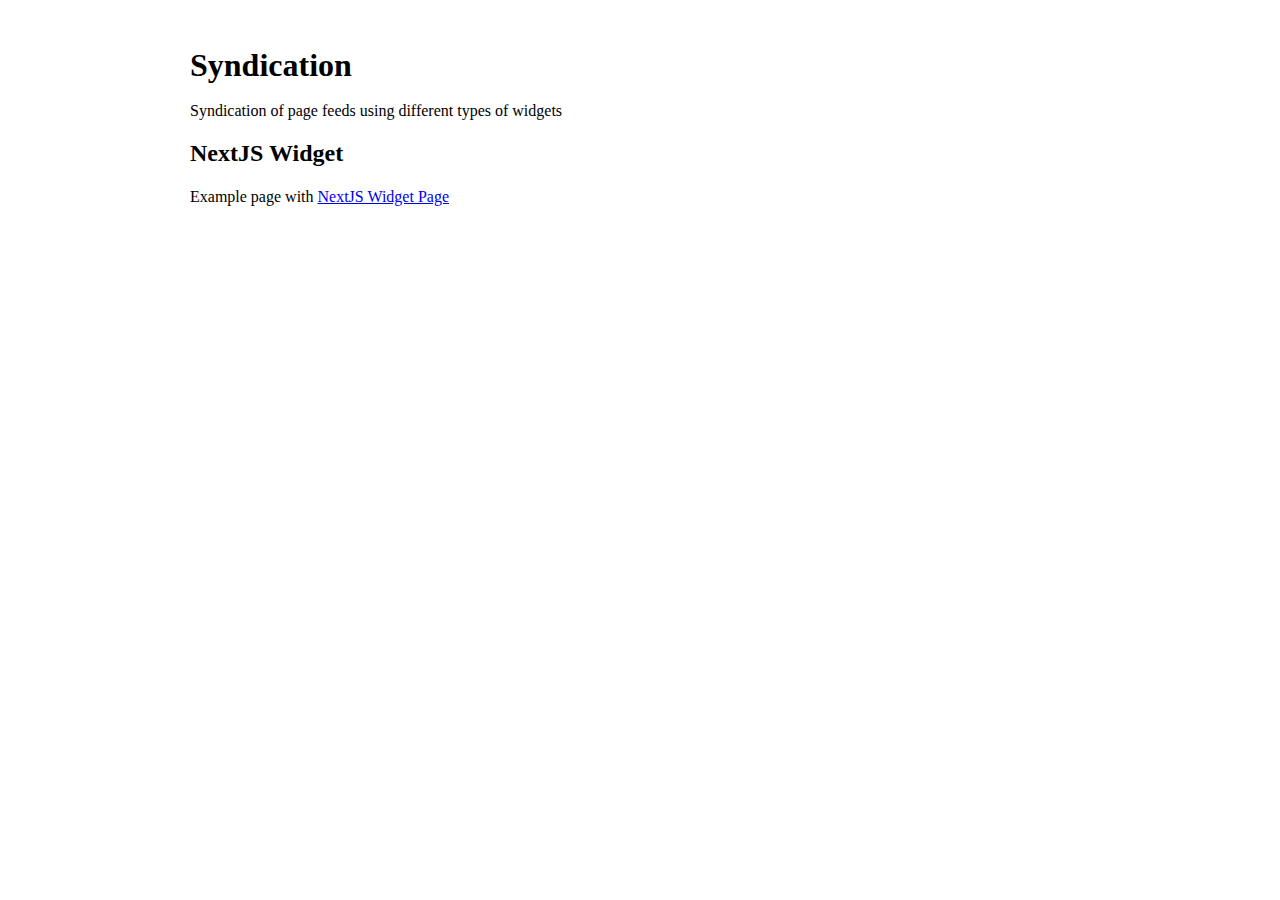
==== index.html @ 2e28853a "Initial commit with NextJS Widget" ====
<!DOCTYPE html>
<html lang="en">
<head>
    <meta charset="UTF-8">
    <meta name="viewport" content="width=device-width, initial-scale=1.0">
    <title>Syndication</title>
    <link rel="stylesheet" href="style.css">
</head>
<body>
    <main>
            <h1>Syndication</h1>
            <p>Syndication of page feeds using different types of widgets</p>
            <h2>NextJS Widget</h2>
            <p>Example page with <a href="nextjs-page.html">NextJS Widget Page</a></p>
    </main>  
</body>
</html>
---- style.css ----
html {
    font-size: 16px;
    line-height: 23px;
}
body {
    max-width: 900px;
    margin-left: auto;
    margin-right: auto;
    padding: 25px;
}

.main-wrapper {
    display: flex;
    flex-direction: row;
    align-content: flex-start;
    gap: 20px;
}

.main-content {
    flex-basis: 70%;
}

.main-left-nav {
    flex-basis: 25%;
}

ul li {
    line-height: 1.7em;
}
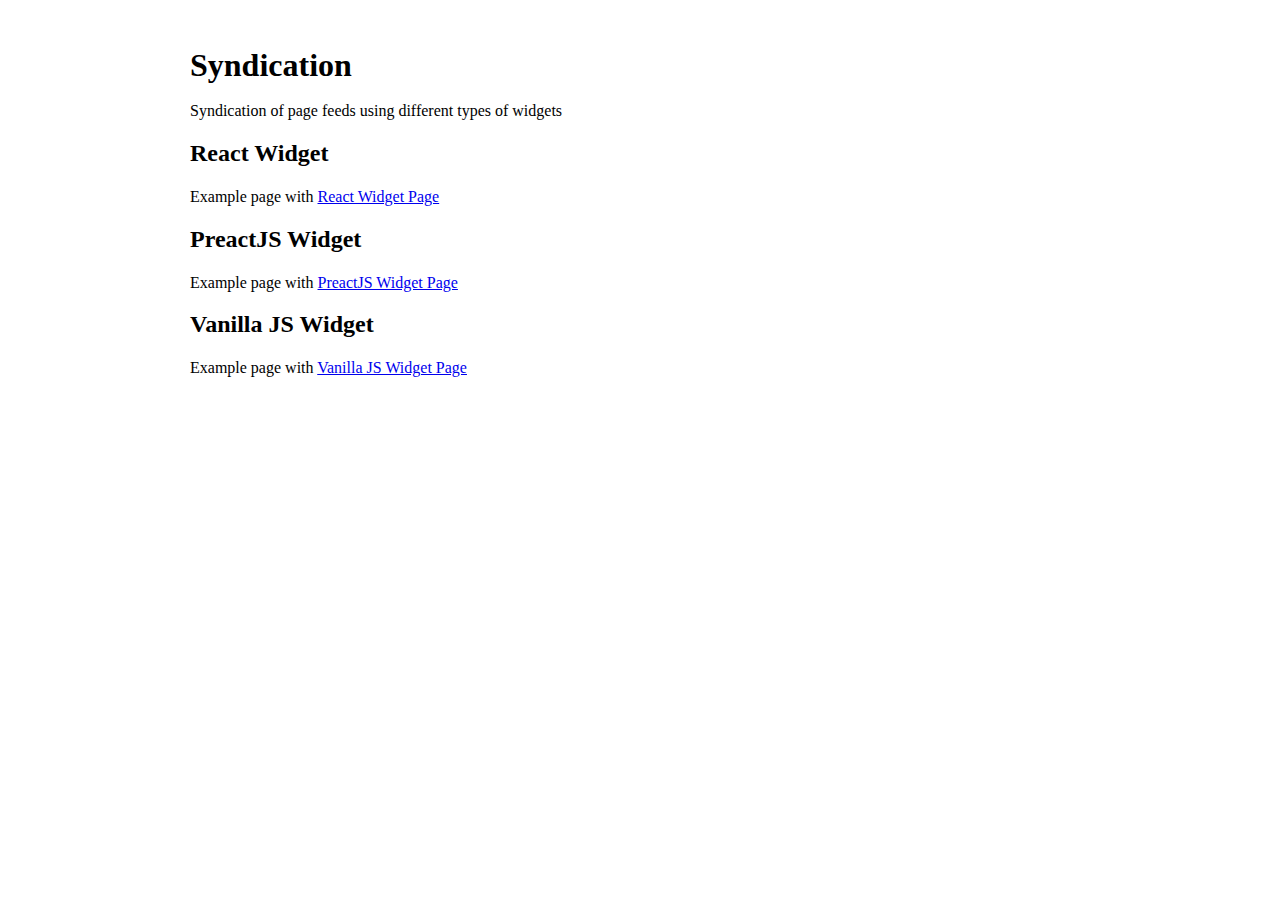
==== commit ff4de259: "Preact and Vanills JS pages" ====
--- a/index.html
+++ b/index.html
@@ -10,8 +10,13 @@
     <main>
             <h1>Syndication</h1>
             <p>Syndication of page feeds using different types of widgets</p>
-            <h2>NextJS Widget</h2>
-            <p>Example page with <a href="nextjs-page.html">NextJS Widget Page</a></p>
+            <h2>React Widget</h2>
+            <p>Example page with <a href="react-page.html">React Widget Page</a></p>
+            <h2>PreactJS Widget</h2>
+            <p>Example page with <a href="preact-page.html">PreactJS Widget Page</a></p>
+            <h2>Vanilla JS Widget</h2>
+            <p>Example page with <a href="vanilla-page.html">Vanilla JS Widget Page</a></p>
+
     </main>  
 </body>
 </html>--- a/style.css
+++ b/style.css
@@ -13,7 +13,8 @@
     display: flex;
     flex-direction: row;
     align-content: flex-start;
-    gap: 20px;
+    justify-content: space-between;
+    gap: 40px;
 }
 
 .main-content {
@@ -21,9 +22,16 @@
 }
 
 .main-left-nav {
-    flex-basis: 25%;
+    flex-basis: 30%;
 }
 
 ul li {
     line-height: 1.7em;
+}
+
+@media screen and (max-width: 740px) {
+    .main-wrapper {
+        flex-direction: column;
+        gap: 30px;
+    }
 }